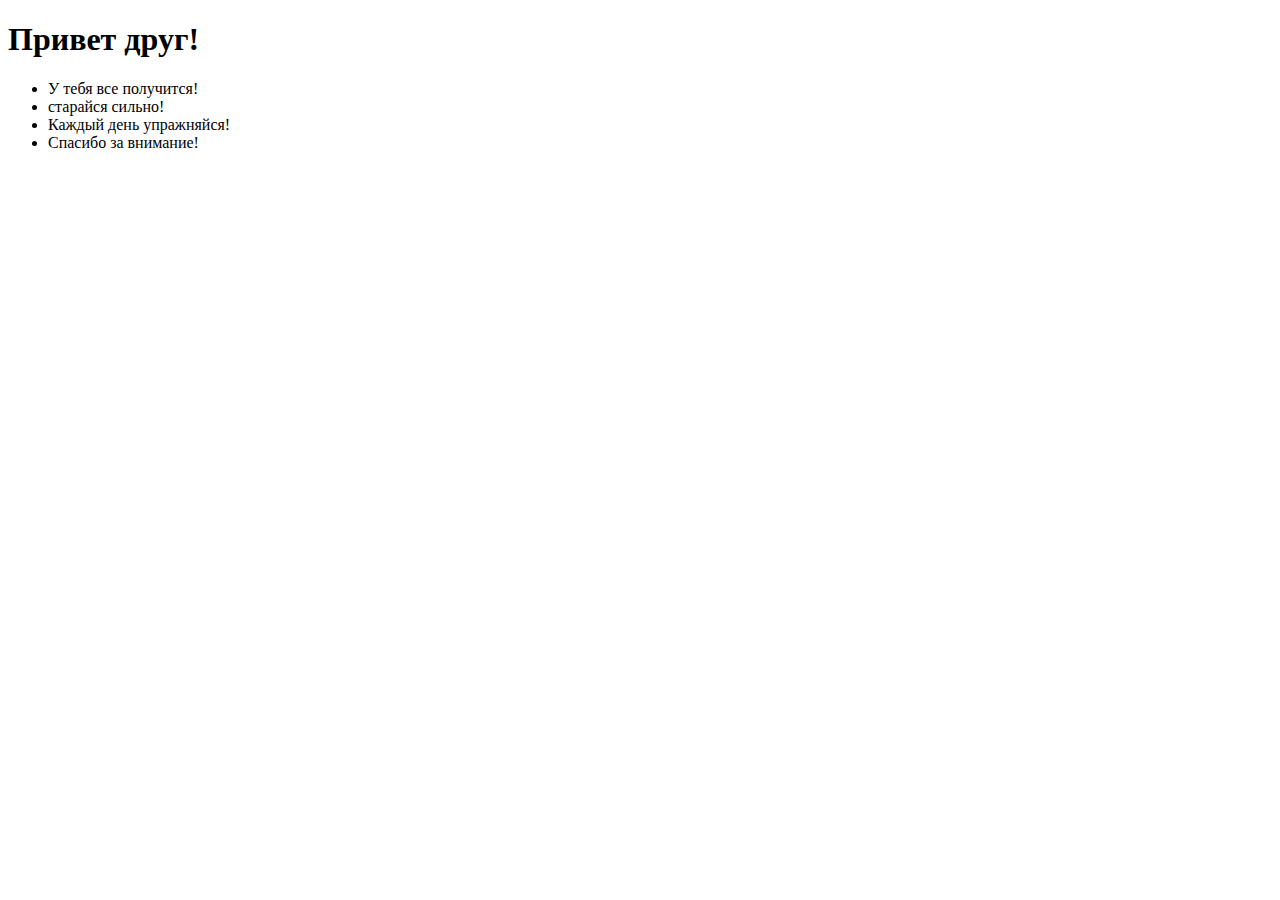
==== flexboxprak.html @ a6cc6dc4 "1st change" ====
<!DOCTYPE html>
<html lang="en">
<head>
    <meta charset="UTF-8">
    <meta http-equiv="X-UA-Compatible" content="IE=edge">
    <meta name="viewport" content="width=device-width, initial-scale=1.0">
    <title>Document</title>
</head>
<body>
    <div class="wrapper">
        <div class="content">
            <div class="hi">
                <div class="text">
                    <h1>Привет друг!</h1>
                    <ul>
                        <li>У тебя все получится!</li>
                        <li>старайся сильно!</li>
                        <li>Каждый день упражняйся!</li>
                        <li>Спасибо за внимание!</li>
                    </ul>
                </div>
                <div class="hifoto">
                    <img src="flex-box/flex/flex/flex/img/Layer_3.png" alt="">
                </div>
            </div>
        </div>
    </div>
</body>
</html>
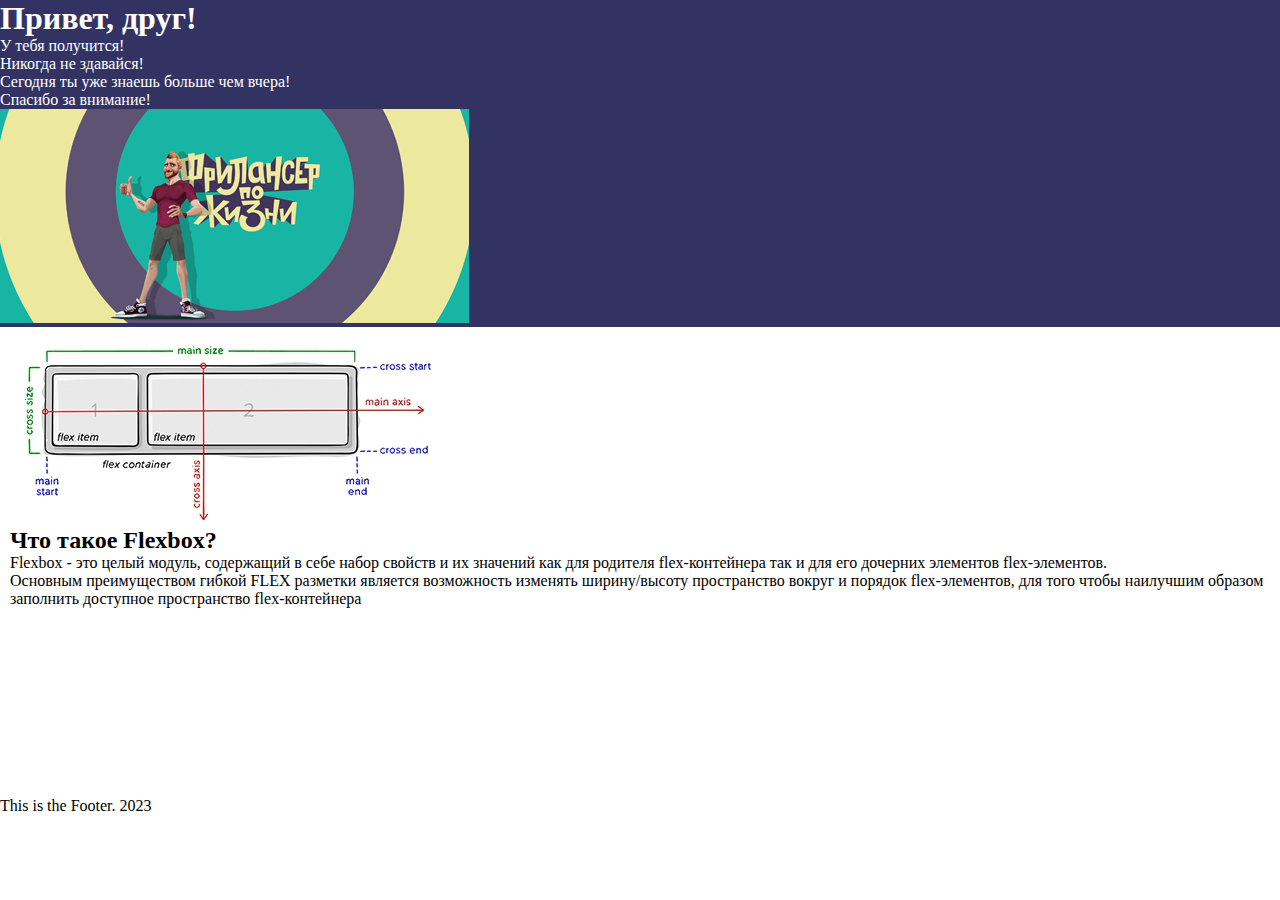
==== commit 25f44189: "flex change1" ====
--- a/flexboxprak.html
+++ b/flexboxprak.html
@@ -5,25 +5,70 @@
     <meta http-equiv="X-UA-Compatible" content="IE=edge">
     <meta name="viewport" content="width=device-width, initial-scale=1.0">
     <title>Document</title>
+    <link rel="stylesheet" href="felxi.css">
 </head>
 <body>
-    <div class="wrapper">
+    <div class="container">
         <div class="content">
             <div class="hi">
-                <div class="text">
-                    <h1>Привет друг!</h1>
-                    <ul>
-                        <li>У тебя все получится!</li>
-                        <li>старайся сильно!</li>
-                        <li>Каждый день упражняйся!</li>
-                        <li>Спасибо за внимание!</li>
-                    </ul>
-                </div>
-                <div class="hifoto">
-                    <img src="flex-box/flex/flex/flex/img/Layer_3.png" alt="">
+                <div class="first-paneel">
+                    <div class="list">
+                        <div class="heding">
+                            <h1>Привет, друг!</h1>
+                        </div>
+                        <div class="list-inside">
+                            <ul>
+                                <li> У тебя получится! </li>
+                                <li> Никогда не здавайся!</li>
+                                <li>Сегодня ты уже знаешь больше чем вчера!   </li>
+                                <li>Спасибо за внимание!  </li>
+                            </ul>
+                        </div>
+                    </div>
+                    <div class="image">
+                        <img src="img/Layer_3.png" alt="">
+                    </div>
                 </div>
             </div>
+            <div class="what">
+                <div class="what2">
+
+                    <div class="what-inside">
+                        <img src="img/image_2.jpg" alt="plan">
+                    </div>
+
+                    <div class="what-inside2">
+                        <h2>Что такое Flexbox?</h2>
+                        <p>
+                            Flexbox - это целый модуль, 
+                            содержащий в себе набор свойств и 
+                            их значений как для родителя flex-контейнера
+                             так и для его дочерних элементов flex-элементов.
+                        </p>
+                        <p>
+                            Основным преимуществом гибкой FLEX разметки является
+                             возможность изменять ширину/высоту пространство вокруг 
+                             и порядок flex-элементов, 
+                            для того чтобы наилучшим образом заполнить
+                             доступное пространство flex-контейнера
+                        </p>
+                    </div>
+                </div>
+            </div>
+            <div class="columns">
+                <div>
+
+                </div>
+                <div>   </div>
+            </div>
         </div>
+        <footer class="footer">
+            <div class="under-f">
+                <div class="under2">
+                        This is the Footer. 2023
+                </div>
+            </div>
+        </footer>
     </div>
 </body>
 </html>--- a/felxi.css
+++ b/felxi.css
@@ -0,0 +1,58 @@
+* {
+    padding: 0;
+    margin: 0;
+}
+.wrapper {
+position: relative;
+width: 100%;
+height: 100vh;
+display: flex;
+overflow: hidden;
+}
+.content {
+position: relative;
+width: 100%;
+height: 100%;
+display: flex;
+flex-direction: column;
+}
+.hi{
+display: flex;
+position: relative;
+width: 100%;
+justify-content: space-between;
+background: rgb(51, 51, 99);
+color: white;
+}
+.what {
+    position: relative;
+    display: flex;
+    width:100%;
+    height: 50vh;
+    justify-content: space-evenly;
+    gap: 15px;
+    padding: 10px;
+}
+.what.content1{
+width: 40%;
+height: 100%;
+position: relative;
+z-index: 1;
+}
+.what.content2 {
+position: relative;
+width: 40%;
+height: 100%;
+
+}
+.text {
+    width: 35%;
+    height: 70vh;
+    position: relative;
+    font-family: Arial, Helvetica, sans-serif;
+}
+.hiefoto{
+position: relative;
+width: 35%;
+height: 70vh;
+}